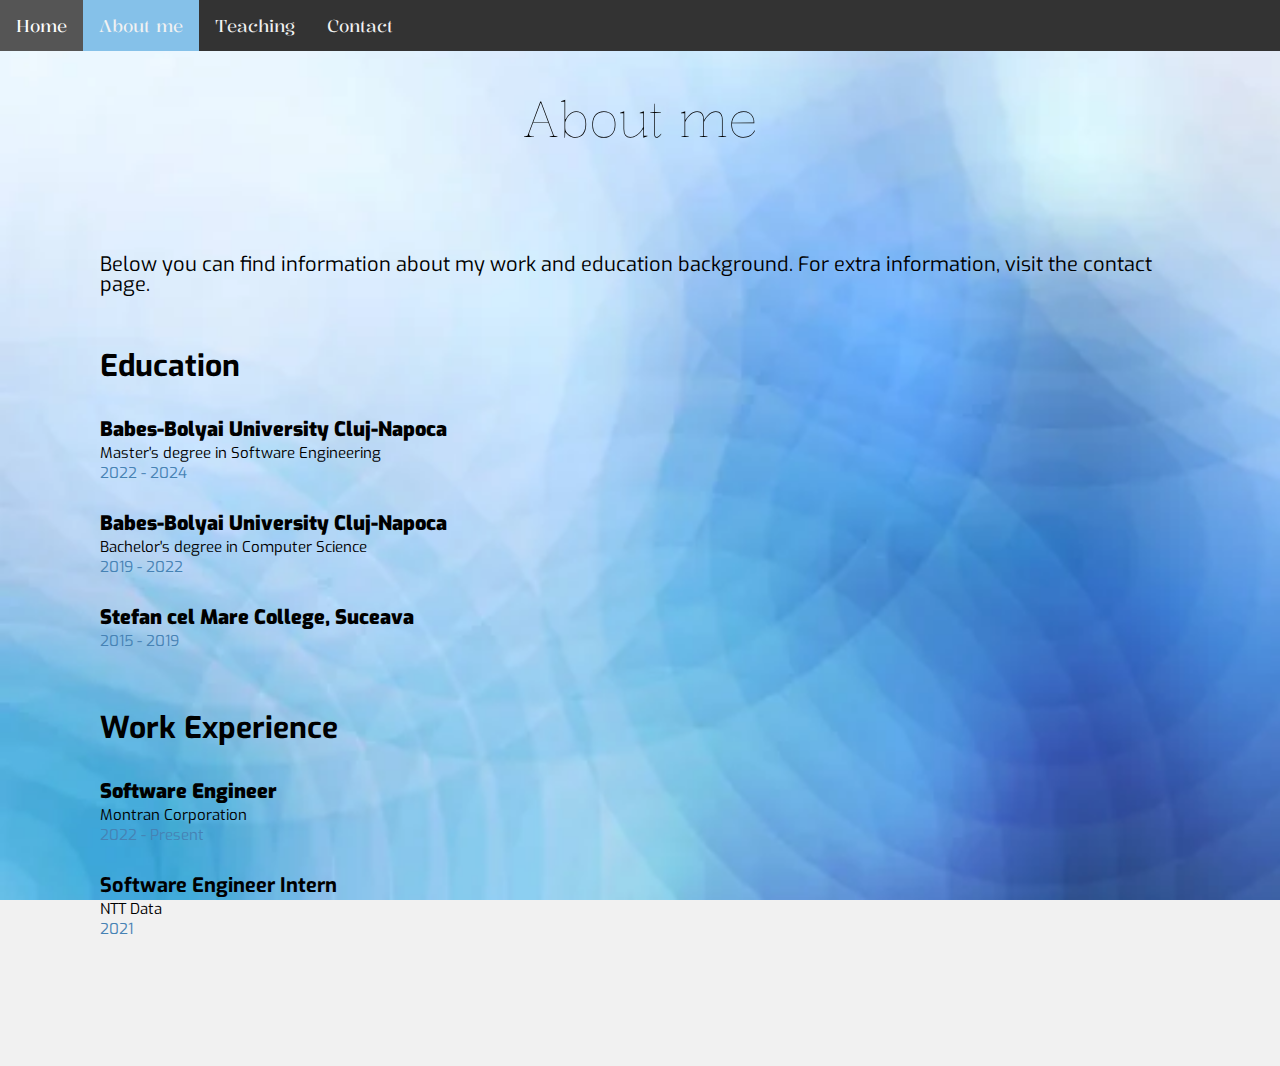
==== about_me.html @ a1dfdcef "First commit" ====
<!DOCTYPE html>
<html lang="en">
<head>
    <meta name="viewport" content="width=device-width, initial-scale=1">
    <link rel="stylesheet" href="https://cdnjs.cloudflare.com/ajax/libs/font-awesome/4.7.0/css/font-awesome.min.css">
    <link rel="preconnect" href="https://fonts.googleapis.com">
    <link rel="preconnect" href="https://fonts.gstatic.com" crossorigin>
    <link href="https://fonts.googleapis.com/css2?family=Geo&family=Exo&family=Kalnia&display=swap" rel="stylesheet">
    <link rel="stylesheet" href="index.css">
    <script src="index.js"></script>
    <title>About me</title>
</head>
<body>
<div class="topnav" id="myTopnav">
    <a href="index.html">Home</a>
    <a class="active" href="about.html">About me</a>
	<a href="teaching.html">Teaching</a>
    <a href="contact.html">Contact</a>
    <a href="javascript:void(0);" class="icon" onclick="myFunction()">&#9776;</a>
</div>

<h1>About me</h1>

<div class="details">
    <div class="container">
        <ul class="downnav">
            <li><p class="rs_group">Below you can find information about my work and education background. For extra information, visit the contact page.
            </p></li>
        </ul>
    </div>
    <br><br><br>
    <p class="name"> Education</p>
    <div class="container">
        <div class="container2">
            
            <div>
                <a class="black" href="https://www.cs.ubbcluj.ro/" target="_blank"><b>Babes-Bolyai University Cluj-Napoca</b></a>
                <div class="degree">Master's degree in Software Engineering</div>
                <div class="year">2022 - 2024</div>
            </div>
        </div><br>
        <div class="container2">
           
            <div>
                <a class="black" href="https://www.cs.ubbcluj.ro/" target="_blank"><b>Babes-Bolyai University Cluj-Napoca</b></a>
                <div class="degree">Bachelor's degree in Computer Science</div>
                <div class="year">2019 - 2022</div>
            </div>
        </div><br>
        <div class="container2">
            
            <div>
                <a class="black" href="https://ltbe.ro/" target="_blank"><b>Stefan cel Mare College, Suceava</b></a>
                <div class="year">2015 - 2019</div>
            </div>
        </div><br>
    </div>

    <p class="name"> Work Experience</p>
    <div class="container">
        <div class="container2">
           
            <div>
                <a class="black" href="https://www.montran.com/" target="_blank"><b>Software Engineer</b></a>
                <div class="degree">Montran Corporation</div>
                <div class="year">2022 - Present</div>
            </div>
        </div><br>
        <div class="container2">
            
            <div>
                <a class="black" target="_blank"><b>Software Engineer Intern</b></a>
                <div class="degree">NTT Data</div>
                <div class="year">2021</div>
            </div>
        </div><br>
    </div>

</div>
</body>
</html>
---- index.css ----
body {
    margin: 0;
    background-color: #f1f1f1;
    font-family: 'Kalnia', sans-serif;
    background-image: url('background3.jpg');
    background-repeat: no-repeat;
    background-attachment: fixed;
    background-size: cover;
}

.topnav {
    overflow: hidden;
    background-color: #333;
}

.topnav a {
    float: left;
    display: block;
    color: #f2f2f2;
    text-align: center;
    padding: 14px 16px;
    text-decoration: none;
    font-size: 17px;
}

.active {
    background-color: #85C1E9;
    color: white;
}

.topnav .icon {
    display: none;
    font-size:15px
}

.dropdown {
    float: left;
    overflow: hidden;
}

.dropdown .dropbtn {
    font-size: 17px;
    border: none;
    outline: none;
    color: white;
    padding: 14px 16px;
    background-color: inherit;
    font-family: inherit;
    margin: 0;
}

.dropdown-content {
    display: none;
    position: absolute;
    background-color: #85C1E9;
    min-width: 160px;
    box-shadow: 0px 8px 16px 0px rgba(0,0,0,0.2);
    z-index: 1;
}

.dropdown-content a {
    float: none;
    color: black;
    padding: 12px 16px;
    text-decoration: none;
    display: block;
    text-align: left;
}

.topnav a:hover, .dropdown:hover .dropbtn {
    background-color: #555;
    color: white;
}

.dropdown-content a:hover {
    background-color: #ddd;
    color: black;
}

.dropdown:hover .dropdown-content {
    display: block;
}

@media screen and (max-width: 600px) {
    .topnav a:not(:first-child), .dropdown .dropbtn {
        display: none;
    }
    .topnav a.icon {
        float: right;
        display: block;
    }
}

@media screen and (max-width: 600px) {
    .topnav.responsive {position: relative;}
    .topnav.responsive .icon {
        position: absolute;
        right: 0;
        top: 0;
    }
    .topnav.responsive a {
        float: none;
        display: block;
        text-align: left;
    }
    .topnav.responsive .dropdown {float: none;}
    .topnav.responsive .dropdown-content {position: relative;}
    .topnav.responsive .dropdown .dropbtn {
        display: block;
        width: 100%;
        text-align: left;
    }
}

img {
    border: 1px solid #ddd;
    border-radius: 8px;
    padding: 5px;
    width: 250px;
    max-width: 100%;
    height: auto;
    margin-right: 30px;
}

img.contact{
	width: 400px;
   
    height: auto;
}


ul.downnav {
    list-style-type: none;
    margin: 0;
    padding: 0;
    overflow: hidden;
    float: right;
    line-height: 1.8;
}

.details {
    font-family: 'Exo', sans-serif;
    padding: 100px;
    padding-top: 50px;
    word-wrap: break-word;
}

@media screen and (min-width: 601px) {
    .details {
        font-size: 20px;
    }
}

@media screen and (max-width: 600px) {
    .details {
        font-size: 15px;
        padding: 50px;
        padding-top: 25px;
    }
}

.details .name {
    font-weight: bold;
}

@media screen and (min-width: 601px) {
    .details .name, .associate_prof {
        font-size: 30px;
    }
}

@media screen and (max-width: 600px) {
    .details .name, .associate_prof {
        font-size: 25px;
    }
}

.office_hours {
    font-weight: bold;
}

@media screen and (min-width: 601px) {
    .office_hours {
        font-size: 25px;
    }
}

@media screen and (max-width: 600px) {
    .office_hours {
        font-size: 20px;
    }
}

a.black:link, a.black:visited {
    color: black;
    text-decoration:none;
    font-weight: bold;
}

.details a:hover {
   
	margin: auto;
	width: 100%;
}

.container {
    text-align:left;
	
}

h1 {
    font-family: 'Kalnia', sans-serif;
    font-family: 'Kalnia', sans-serif;
    text-align:center;
    font-weight: 100;
}

@media screen and (min-width: 601px) {
    h1 {
        font-size: 50px;
    }
}

@media screen and (max-width: 600px) {
    h1 {
        font-size: 40px;
    }
}

.rs_group {
    line-height: 1.0;
    font-weight: normal;
    text-align: left;
}

@media screen and (min-width: 601px) {
    .rs_group {
        font-size: 20px;
    }
}

@media screen and (max-width: 600px) {
    .rs_group {
        font-size: 15px;
    }
}

.downnav ul {
    list-style-type: square;
}

.not_square ul {
    list-style-type: none;
}

.dropbtn.active {
    background-color: #d567a2;
}



img.uni {
    border: 1px rgba(0, 0, 0, 0.5);
    width: 150px;
    max-width: 100%;
    height: auto;
}

@media screen and (max-width: 600px) {
    img.uni {
        width: 100px;
    }
}

.container2 {
    display: flex;
    align-items: center;
    justify-content: left;
}

@media screen and (min-width: 601px) {
    .degree {
        font-size: 15px;
    }
}

@media screen and (max-width: 600px) {
    .degree {
        font-size: 10px;
    }
}

@media screen and (min-width: 601px) {
    .year {
        font-size: 15px;
    }
}

@media screen and (max-width: 600px) {
    .year {
        font-size: 10px;
    }
}

.year {
    color: steelblue;
}
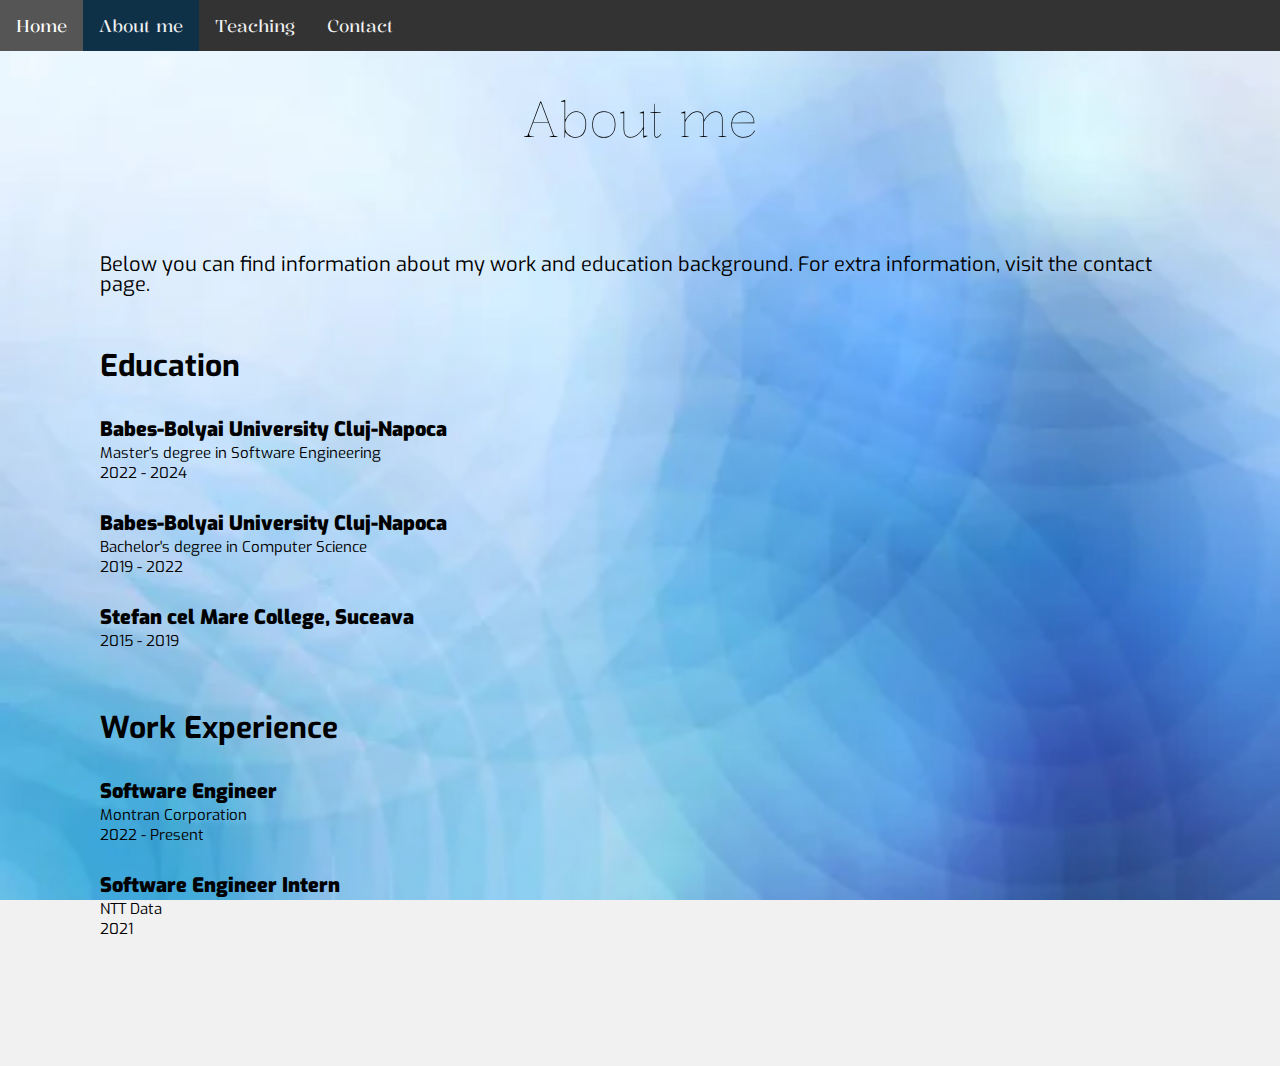
==== commit 422f518c: "html validator" ====
--- a/about_me.html
+++ b/about_me.html
@@ -69,7 +69,7 @@
         <div class="container2">
             
             <div>
-                <a class="black" target="_blank"><b>Software Engineer Intern</b></a>
+                <a class="black" href="https://www.nttdata.com/global/en/" target="_blank"><b>Software Engineer Intern</b></a>
                 <div class="degree">NTT Data</div>
                 <div class="year">2021</div>
             </div>
--- a/index.css
+++ b/index.css
@@ -24,7 +24,7 @@
 }
 
 .active {
-    background-color: #85C1E9;
+    background-color: #0E3148;
     color: white;
 }
 
@@ -52,7 +52,7 @@
 .dropdown-content {
     display: none;
     position: absolute;
-    background-color: #85C1E9;
+    background-color: #134667;
     min-width: 160px;
     box-shadow: 0px 8px 16px 0px rgba(0,0,0,0.2);
     z-index: 1;
@@ -303,5 +303,5 @@
 }
 
 .year {
-    color: steelblue;
-}
+    color: #000000;
+}
